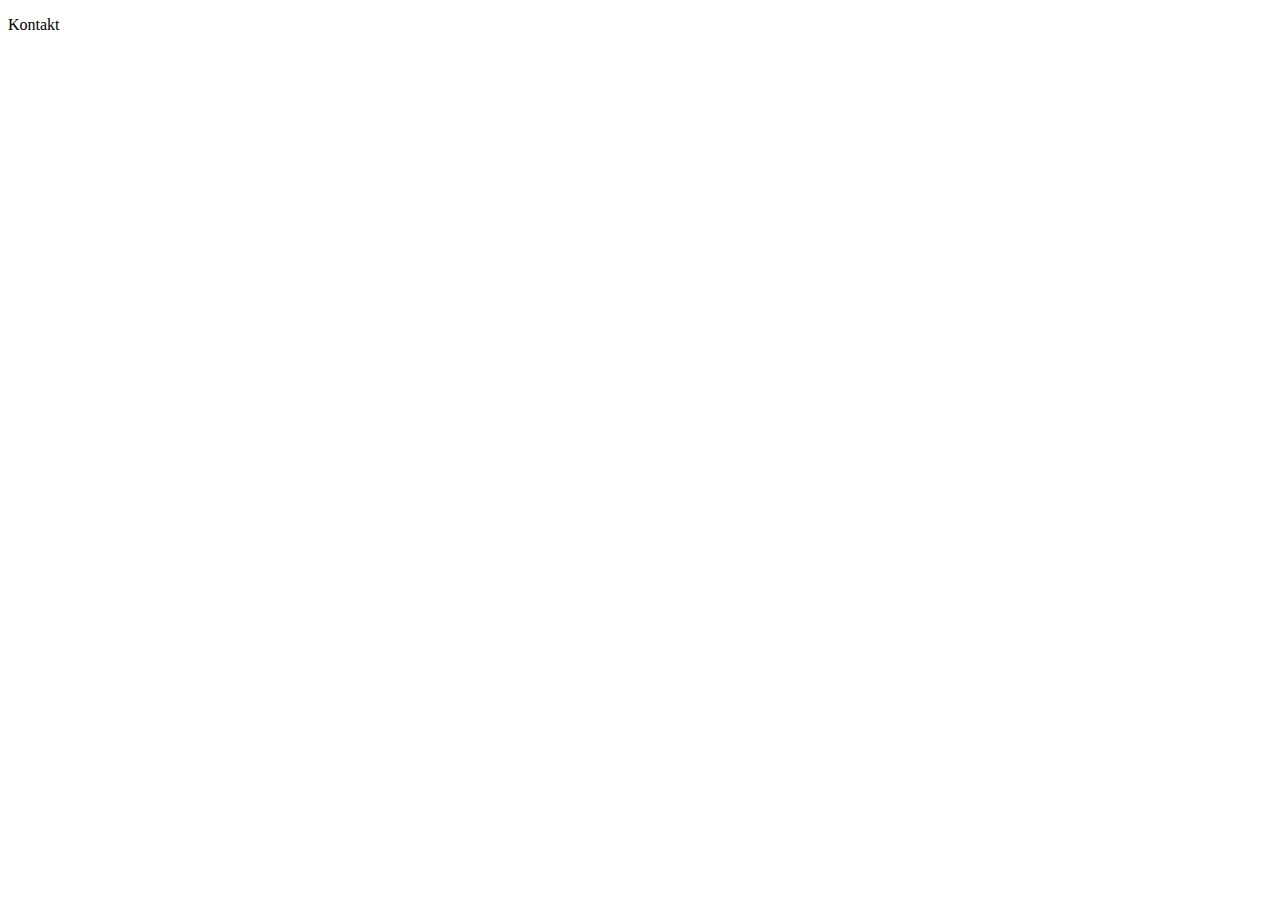
==== pages/contact.html @ 01099a75 "Hozzáadva a linkek a headerhez, létrehozva a külön oldalaknak a boilerplate" ====
<!DOCTYPE html>
<html lang="en">
<head>
    <meta charset="UTF-8">
    <meta name="viewport" content="width=device-width, initial-scale=1.0">
    <title>Kontakt</title>
</head>
<body>
    <p>Kontakt</p>
</body>
</html>
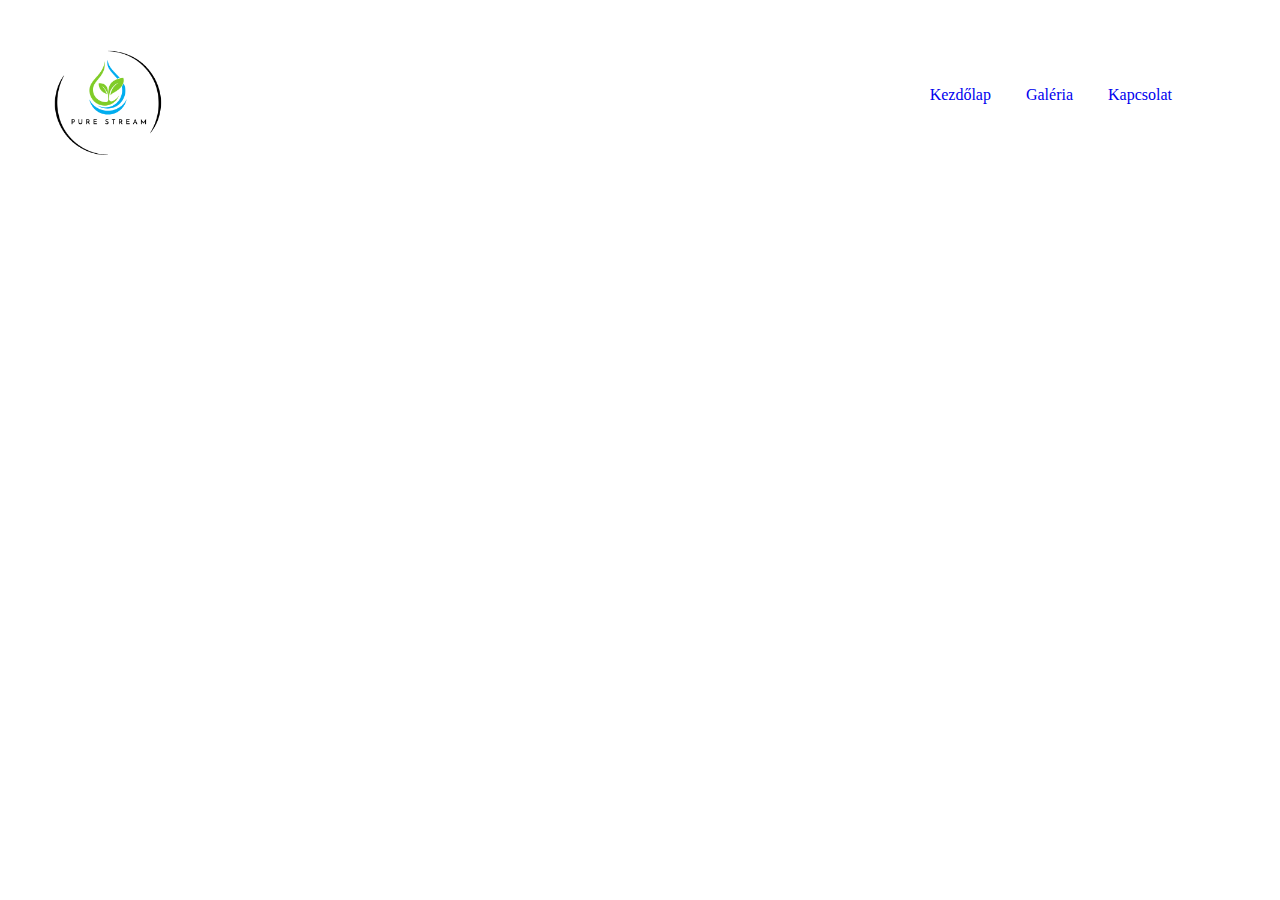
==== commit 9ef77d16: "Logo csere történt, és a galéria képek kaptak egy flex-et" ====
--- a/pages/contact.html
+++ b/pages/contact.html
@@ -3,9 +3,18 @@
 <head>
     <meta charset="UTF-8">
     <meta name="viewport" content="width=device-width, initial-scale=1.0">
-    <title>Kontakt</title>
+    <title>Kapcsolat</title>
+    <link rel="stylesheet" href="../pages/contact.css">
+
 </head>
 <body>
-    <p>Kontakt</p>
+    <div class="header">
+        <img src="../images/logo.png" alt="Pure stream logo" width="150px" height="auto">
+        <div class="header-buttons">
+            <a href="../index.html" class="header-right" rel="noopener noreferrer">Kezdőlap</a>
+            <a href="../pages/gallery.html" class="header-right" rel="noopener noreferrer">Galéria</a>
+            <a href="../pages/contact.html" class="header-right" rel="noopener noreferrer">Kapcsolat</a>
+        </div>
+    </div>
 </body>
 </html>--- a/pages/contact.css
+++ b/pages/contact.css
@@ -0,0 +1,24 @@
+* {
+    font-family: 'Times New Roman', Times, serif;
+}
+
+a {
+    text-decoration: none;
+}
+
+.header {
+    display: flex;
+    flex-wrap: wrap;
+    justify-content: space-between;
+    padding-left: 25px;
+    margin-top: 20px;
+    align-items: center;
+}
+
+.header-buttons {
+    display: flex;
+    flex-wrap: wrap;
+    gap: 35px;
+    padding-right: 100px;
+
+}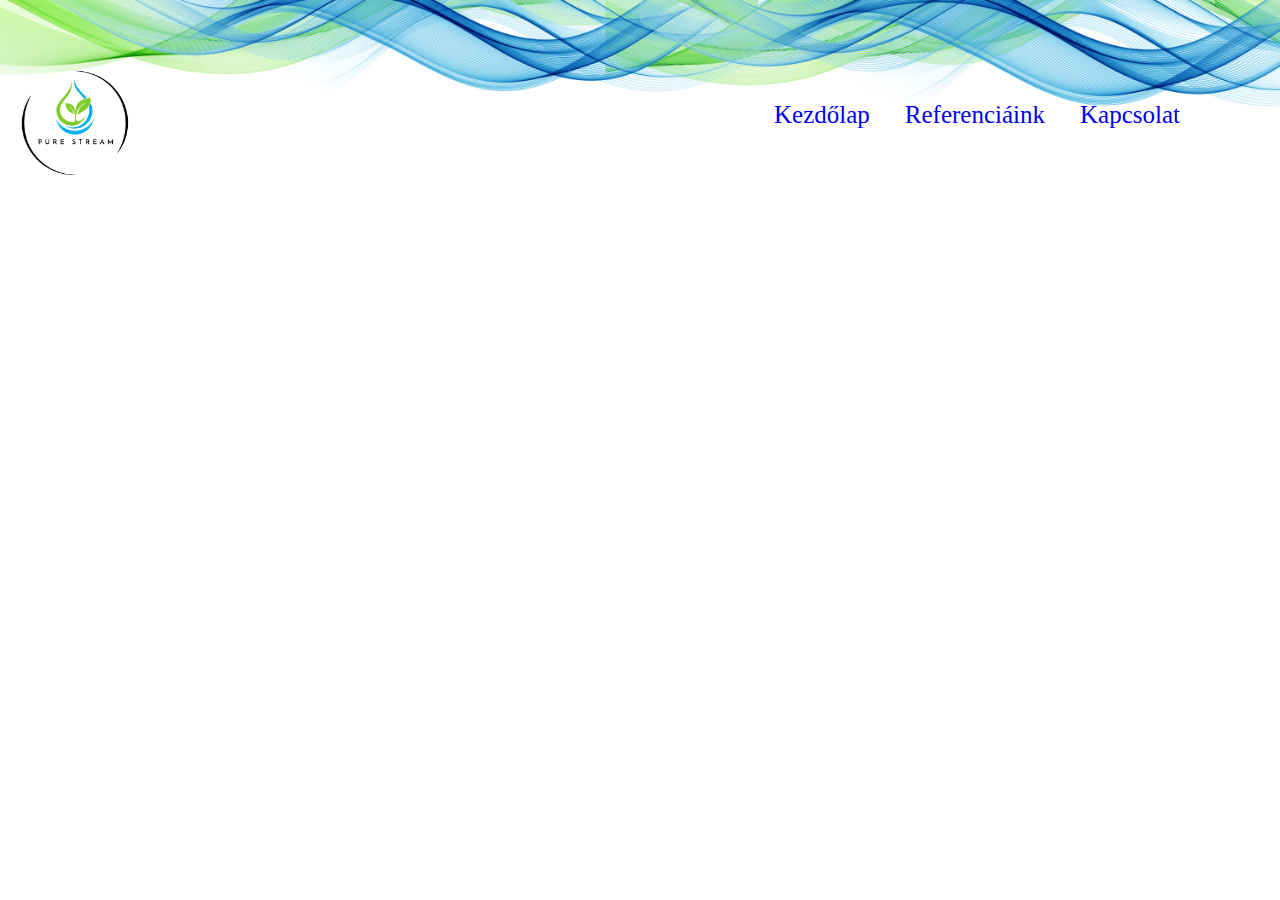
==== commit 3d2bd91e: "Beállítva a margin és padding a galéria első mappájában" ====
--- a/pages/contact.html
+++ b/pages/contact.html
@@ -9,10 +9,10 @@
 </head>
 <body>
     <div class="header">
-        <img src="../images/logo.png" alt="Pure stream logo" width="150px" height="auto">
+        <img class="header-logo" src="../images/logo.png" alt="Pure stream logo" width="150px" height="auto">
         <div class="header-buttons">
             <a href="../index.html" class="header-right" rel="noopener noreferrer">Kezdőlap</a>
-            <a href="../pages/gallery.html" class="header-right" rel="noopener noreferrer">Galéria</a>
+            <a href="../pages/gallery.html" class="header-right" rel="noopener noreferrer">Referenciáink</a>
             <a href="../pages/contact.html" class="header-right" rel="noopener noreferrer">Kapcsolat</a>
         </div>
     </div>
--- a/pages/contact.css
+++ b/pages/contact.css
@@ -10,9 +10,16 @@
     display: flex;
     flex-wrap: wrap;
     justify-content: space-between;
-    padding-left: 25px;
-    margin-top: 20px;
+    margin: -8px;
     align-items: center;
+    background-image: url(../images/header.png);
+    background-position: top;
+    background-repeat: no-repeat;
+    background-size: 100%;
+}
+
+.header-logo {
+    padding-top: 40px;
 }
 
 .header-buttons {
@@ -20,5 +27,7 @@
     flex-wrap: wrap;
     gap: 35px;
     padding-right: 100px;
-
+    padding-top: 40px;
+    font-family: 'Times New Roman', Times, serif;
+    font-size: 25px;
 }